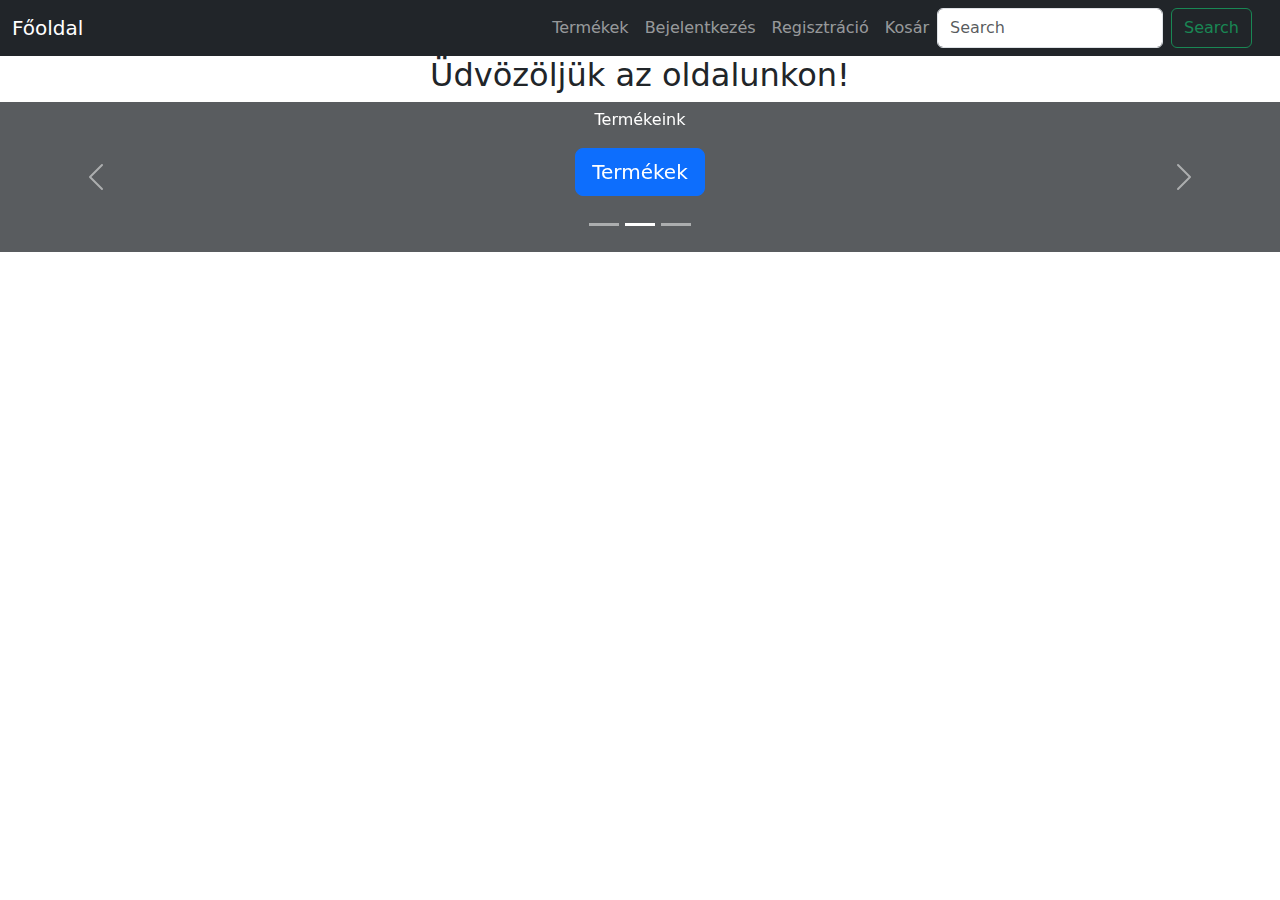
==== index.html @ ab11568d "Initial commit" ====
<!DOCTYPE html>
<html lang="hu">

<head>
    <meta charset="UTF-8">
    <meta name="viewport" content="width=device-width, initial-scale=1.0">
    <title>Pollák Webshop</title>
    <link rel="stylesheet" href="css/main.css">
    <link rel="stylesheet" href="css/index.css">
    <link href="https://cdn.jsdelivr.net/npm/bootstrap@5.3.3/dist/css/bootstrap.min.css" rel="stylesheet" integrity="sha384-QWTKZyjpPEjISv5WaRU9OFeRpok6YctnYmDr5pNlyT2bRjXh0JMhjY6hW+ALEwIH" crossorigin="anonymous">



</head>

<body>
  





    <nav class="navbar navbar-expand-lg navbar-dark bg-dark" aria-label="Offcanvas navbar large">
        <div class="container-fluid">
          <a class="navbar-brand" href="index.html">Főoldal</a>
          <button class="navbar-toggler" type="button" data-bs-toggle="offcanvas" data-bs-target="#offcanvasNavbar2" aria-controls="offcanvasNavbar2" aria-label="Toggle navigation">
            <span class="navbar-toggler-icon"></span>
          </button>
          <div class="offcanvas offcanvas-end text-bg-dark" tabindex="-1" id="offcanvasNavbar2" aria-labelledby="offcanvasNavbar2Label">
            <div class="offcanvas-header">
              <h5 class="offcanvas-title" id="offcanvasNavbar2Label">Offcanvas</h5>
              <button type="button" class="btn-close btn-close-white" data-bs-dismiss="offcanvas" aria-label="Close"></button>
            </div>
            <div class="offcanvas-body">
              <ul class="navbar-nav justify-content-end flex-grow-1 pe-3">
                <li class="nav-item">
                  <a class="nav-link" href="termekek.html">Termékek</a>
                </li>
                <li class="nav-item">
                  <a class="nav-link" href="bejelentkezes.html">Bejelentkezés</a>
                </li>
              
                  <li class="nav-item">
                    <a class="nav-link" href="regisztracio.html">Regisztráció</a>
                  </li>
                  <li class="nav-item">
                    <a class="nav-link" href="kosar.html">Kosár</a>
                  </li>
                 
                    
              <form class="d-flex mt-3 mt-lg-0" role="search">
                <input class="form-control me-2" type="search" placeholder="Search" aria-label="Search">
                <button class="btn btn-outline-success" type="submit">Search</button>
              </form>
            </div>
          </div>
        </div>
      </nav>



  
    <header></header>

    <main>
       <h2 id="kosz">Üdvözöljük az oldalunkon!</h2>

    <div id="myCarousel" class="carousel slide mb-6" data-bs-ride="carousel">
    <div class="carousel-indicators">
      <button type="button" data-bs-target="#myCarousel" data-bs-slide-to="0" class="" aria-label="Slide 1"></button>
      <button type="button" data-bs-target="#myCarousel" data-bs-slide-to="1" aria-label="Slide 2" class="active" aria-current="true"></button>
      <button type="button" data-bs-target="#myCarousel" data-bs-slide-to="2" aria-label="Slide 3"></button>
    </div>
    <div class="carousel-inner">
      <div class="carousel-item">
        <svg class="bd-placeholder-img" width="100%" height="100%" xmlns="http://www.w3.org/2000/svg" aria-hidden="true" preserveAspectRatio="xMidYMid slice" focusable="false"><rect width="100%" height="100%" fill="var(--bs-secondary-color)"></rect></svg>
        <div class="container">
          <div class="carousel-caption text-start">
            <h1>Example headline.</h1>
            <p class="opacity-75">Regisztrálj!</p>
            <p><a class="btn btn-lg btn-primary" href="regisztracio.html">Regisztráció</a></p>
          </div>
        </div>
      </div>
      <div class="carousel-item active">
        <svg class="bd-placeholder-img" width="100%" height="100%" xmlns="http://www.w3.org/2000/svg" aria-hidden="true" preserveAspectRatio="xMidYMid slice" focusable="false"><rect width="100%" height="100%" fill="var(--bs-secondary-color)"></rect></svg>
        <div class="container">
          <div class="carousel-caption">
            <h1>Another example headline.</h1>
            <p>Termékeink</p>
            <p><a class="btn btn-lg btn-primary" href="termekek.html">Termékek</a></p>
          </div>
        </div>
      </div>
      <div class="carousel-item">
        <svg class="bd-placeholder-img" width="100%" height="100%" xmlns="http://www.w3.org/2000/svg" aria-hidden="true" preserveAspectRatio="xMidYMid slice" focusable="false"><rect width="100%" height="100%" fill="var(--bs-secondary-color)"></rect></svg>
        <div class="container">
          <div class="carousel-caption text-end">
            <h1>One more for good measure.</h1>
            <p>Már van fiókod? Jelentkezz be!</p>
            <p><a class="btn btn-lg btn-primary" href="bejelentkezes.html">Bejelentkezés</a></p>
          </div>
        </div>
      </div>
    </div>
    <button class="carousel-control-prev" type="button" data-bs-target="#myCarousel" data-bs-slide="prev">
      <span class="carousel-control-prev-icon" aria-hidden="true"></span>
      <span class="visually-hidden">Previous</span>
    </button>
    <button class="carousel-control-next" type="button" data-bs-target="#myCarousel" data-bs-slide="next">
      <span class="carousel-control-next-icon" aria-hidden="true"></span>
      <span class="visually-hidden">Next</span>
    </button>
  </div>









    </main>
    <footer>

    </footer>
</body>

</html>
---- css/main.css ----
body{
    margin: 0;
    background-color: #9DBDCF;
}




#kosargomb-{
    float: left;
    height: 40px;
    margin: -9px;
}



.icon{
    max-width: 50px;
}

.kosargomb{
    max-width: 60px;    
    border-radius: 25px;
    background: none;
    border-style: none;
    cursor: pointer;
}

.kosargomb:hover{
    background-color: #4a95bd;
    box-shadow: 10px 5px 5px  #0a8bb3;

}



a{
    text-decoration: none;
    color: #80badb;
}
 a:hover{
    color: #16c1f5ab
 }


 .navbar navbar-expand-lg navbar-dark bg-dark{
    display: flex;
    justify-content:flex-start ;
    align-items: center;
    background-color: #5797BB;
    font-size: 30px;
    padding: 10px;  
    height: 40px;

}


#logo{
max-width: 40px;
float: left;
}

.product_img{
     max-width: 250px;
     border-radius: 25px;
     
}


.product_card{
    text-align: center;
    max-width: 280px;
    background-color: #7DB2CF;
    border-radius: 25px;    
    padding: 15px;
    border-style: solid;
    border-width: 5px;
    border-color: #4a95bd; 
    margin: 10px 10px 15px;
    display: inline-block;
}

.product_card_name{
    color:white;
    font-weight: bolder;
}

.product_card_description{
    color:white;

}


.price{
color: white;
}



.cart_btn{
    max-width: 60px;    
    border-radius: 25px;
    background: none;
    border-style: none;
    cursor: pointer;
}

.cart_btn:hover{
    background-color: #4a95bd;
    box-shadow: 10px 5px 5px  #0a8bb3;

}

.favorite_btn{
    max-width: 60px;    
    border-radius: 25px;
    background: none;
    border-style: none;
    cursor: pointer;
}

.fav_icon{
    max-width:50px;
}

.cart_icon{
    max-width: 50px;
}

.favorite_btn:hover{
    background-color: #4a95bd;
    box-shadow: 10px 5px 5px  #0a8bb3;
}


.main_div{
    margin: auto;
    width: fit-content;
}    

#bej_{  
    margin: auto;
    max-width: 500px;
    text-align: center;
    
}

#reg_{

    margin: auto;
    max-width: 700px;
    text-align: center;
  
}


#reg1{

    height:50px;
    margin: auto;
}
#kosz{
    text-align: center;
}
---- css/index.css ----
.maindiv{
    display: grid;
    grid-template-columns: 200px 200px 200px;
    grid-template-rows: 200px 200px 200px;
    justify-content: center;
    justify-items: center ;
    align-items: center;
    }
    
    
    
    
.innerdiv{
    width:100px ;
    height: 100px;
    background-color: rgb(104, 166, 236);
    
    }
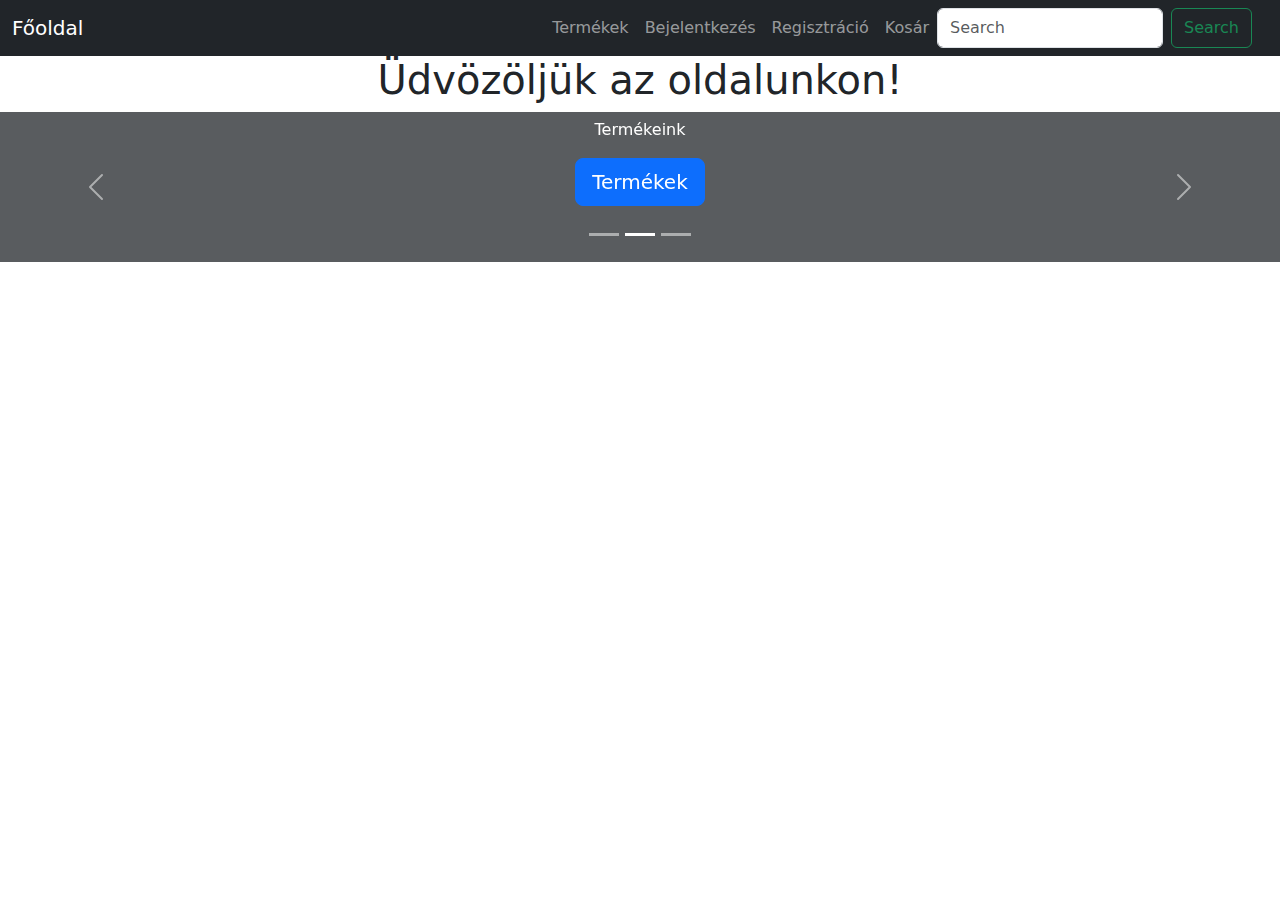
==== commit 6bb53106: "Valami történt" ====
--- a/index.html
+++ b/index.html
@@ -63,7 +63,7 @@
     <header></header>
 
     <main>
-       <h2 id="kosz">Üdvözöljük az oldalunkon!</h2>
+       <h1 id="kosz">Üdvözöljük az oldalunkon!</h1>
 
     <div id="myCarousel" class="carousel slide mb-6" data-bs-ride="carousel">
     <div class="carousel-indicators">
